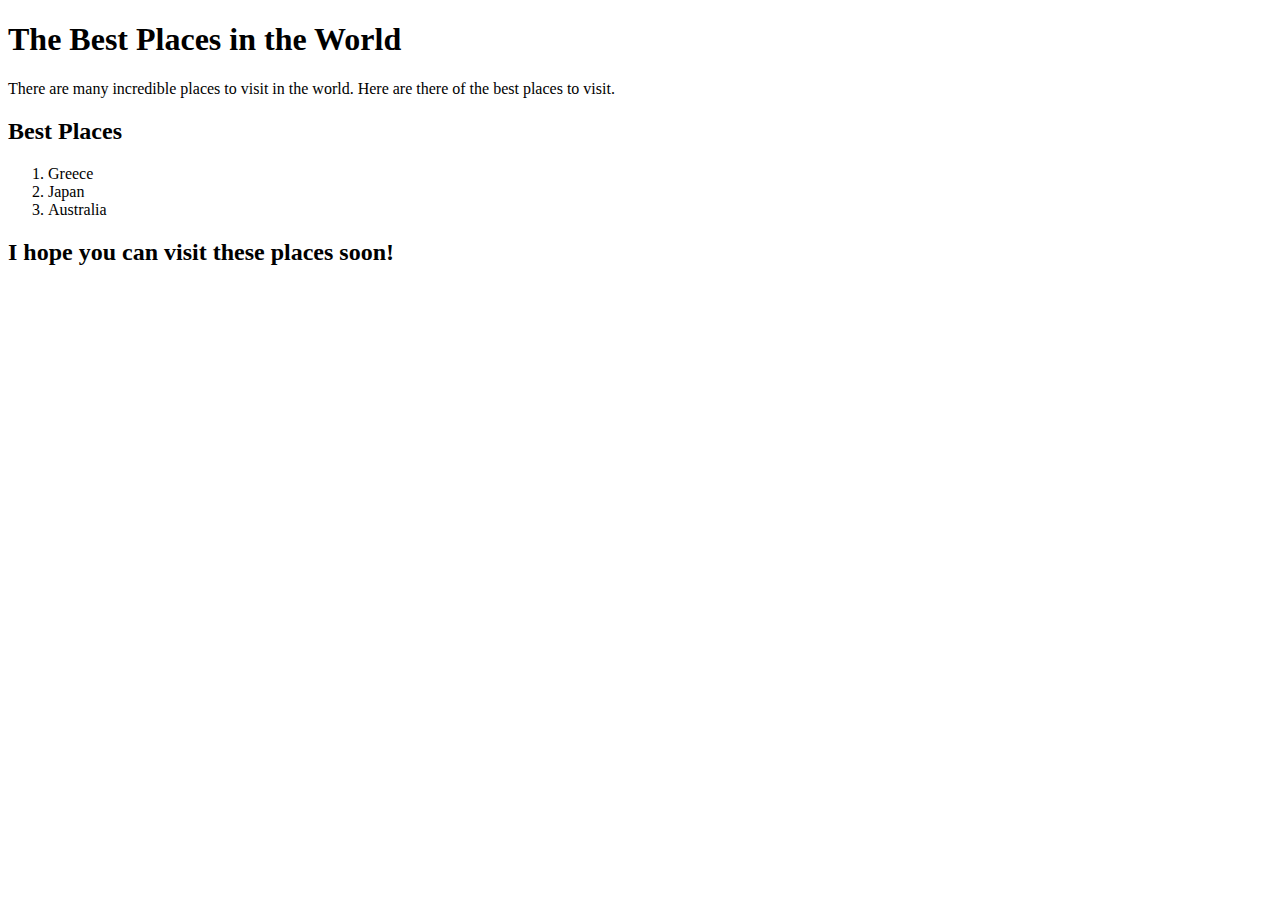
==== favorite-places.html @ 23a4b86a "Added my favorite places html and css style sheet" ====
<!doctype html>

<html lang="en">
<head>
  <meta charset="utf-8">
  <title>favorite-places</title>
  <meta name="description" content="The HTML5 Herald">
  <link rel="stylesheet" href="favorite-places-styles.css">
</head>

<body>
  <h1>The Best Places in the World</h1>
  <p>There are many incredible places to visit in the world.
    Here are there of the best places to visit.</p>
  <h2> Best Places</h2>
    <ol>
      <li>Greece</li>
      <li>Japan</li>
      <li>Australia</li>
    </ol>
  <h2>I hope you can visit these places soon!</h2>
</html>
---- favorite-places-styles.css ----
li{
  font-style: bold; 
  font-family: "Comic Sans MS";
}
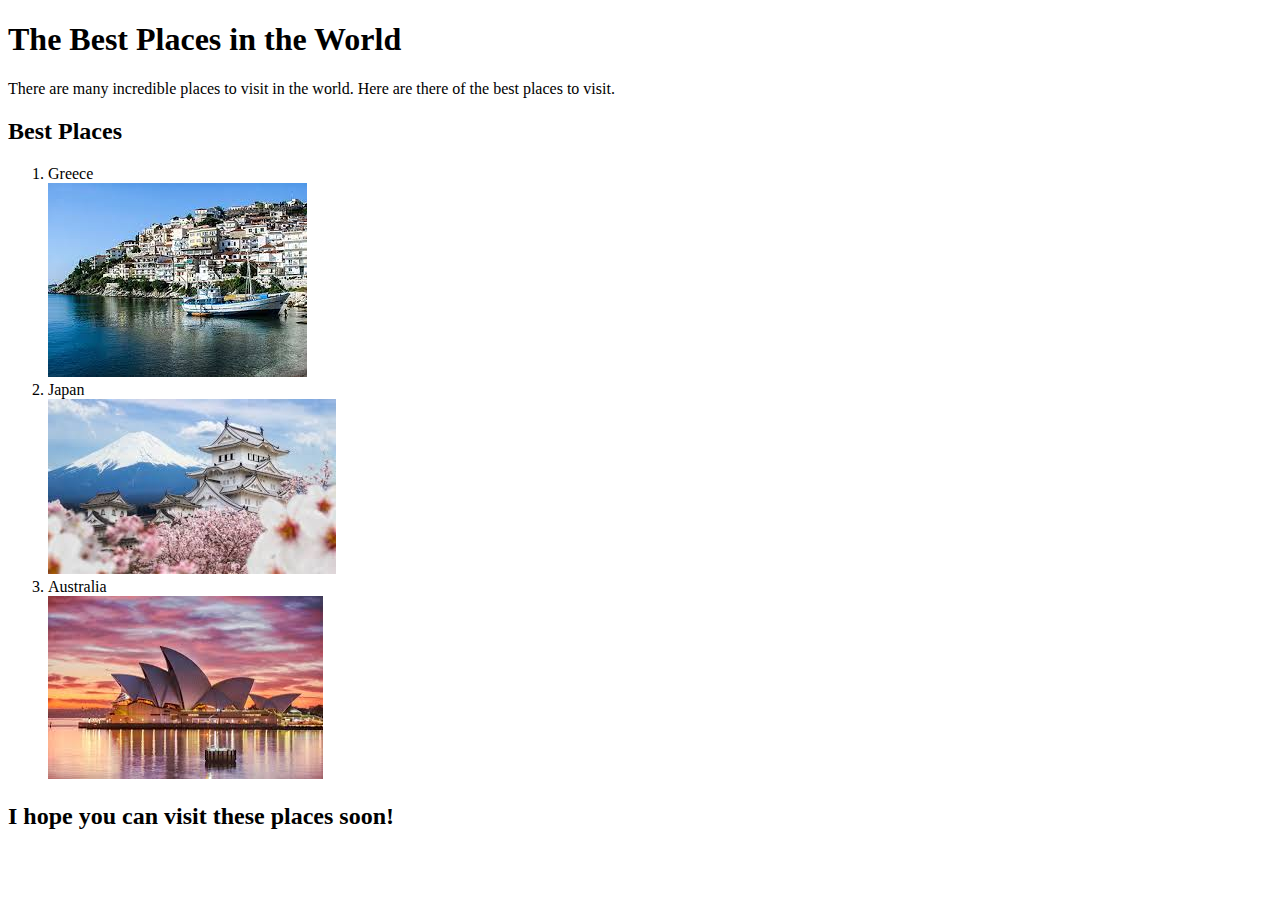
==== commit a19b25b2: "Add images and Image files" ====
--- a/favorite-places.html
+++ b/favorite-places.html
@@ -1,22 +1,25 @@
 <!doctype html>
 
-<html lang="en">
-<head>
-  <meta charset="utf-8">
-  <title>favorite-places</title>
-  <meta name="description" content="The HTML5 Herald">
-  <link rel="stylesheet" href="favorite-places-styles.css">
-</head>
+  <html lang="en">
+    <head>
+      <meta charset="utf-8">
+      <title>favorite-places</title>
+      <meta name="description" content="The HTML5 Herald">
+      <link href="favorite-places-styles.css" rel="stylesheet" type="text/css">
+    </head>
 
-<body>
-  <h1>The Best Places in the World</h1>
-  <p>There are many incredible places to visit in the world.
-    Here are there of the best places to visit.</p>
-  <h2> Best Places</h2>
-    <ol>
-      <li>Greece</li>
-      <li>Japan</li>
-      <li>Australia</li>
-    </ol>
-  <h2>I hope you can visit these places soon!</h2>
-</html>+    <body>
+      <h1>The Best Places in the World</h1>
+      <p>There are many incredible places to visit in the world.
+        Here are there of the best places to visit.</p>
+      <h2> Best Places</h2>
+        <ol>
+          <li>Greece</li>
+          <img src="images/greece.jpeg" alt="A photo of Greece">
+          <li>Japan</li>
+          <img src="images/japan.jpeg" alt="A photo of Japan">
+          <li>Australia</li>
+          <img src="images/australia.jpeg" alt="A photo of Australia">
+        </ol>
+      <h2>I hope you can visit these places soon!</h2>
+    </html>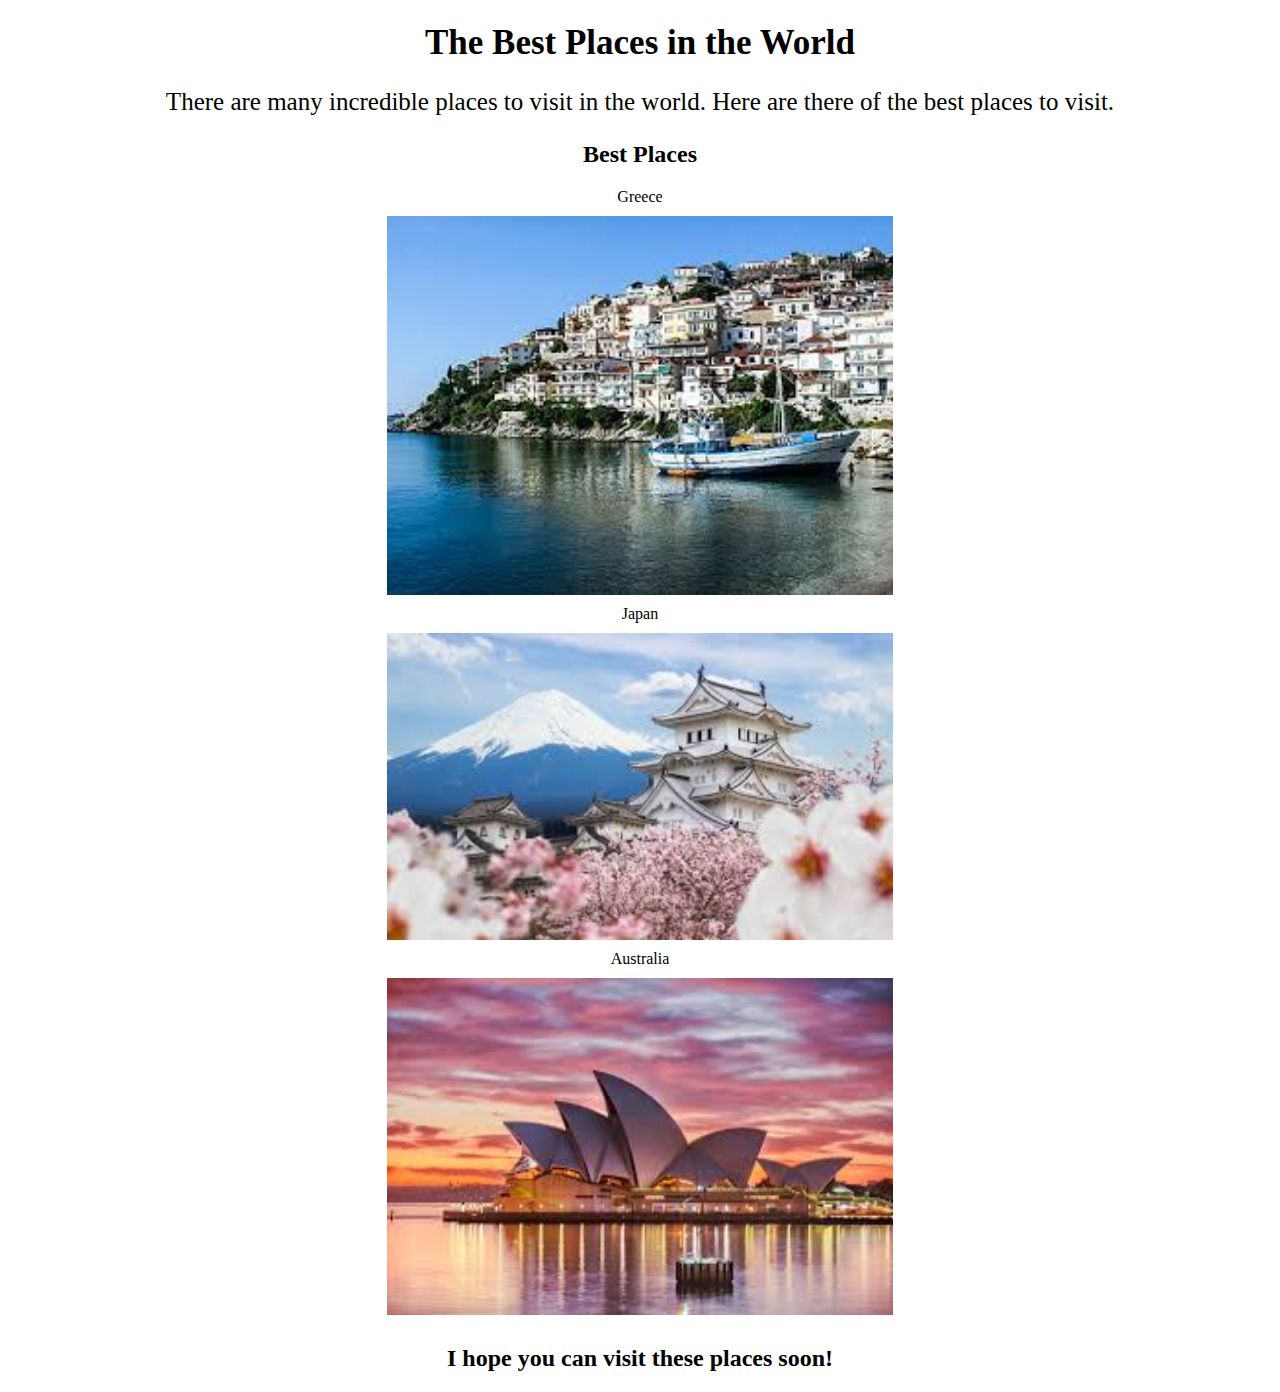
==== commit d475a579: "Add a My Favorite thing page and changed it to index, updated img css" ====
--- a/favorite-places.html
+++ b/favorite-places.html
@@ -13,13 +13,13 @@
       <p>There are many incredible places to visit in the world.
         Here are there of the best places to visit.</p>
       <h2> Best Places</h2>
-        <ol>
+    
           <li>Greece</li>
           <img src="images/greece.jpeg" alt="A photo of Greece">
           <li>Japan</li>
           <img src="images/japan.jpeg" alt="A photo of Japan">
           <li>Australia</li>
           <img src="images/australia.jpeg" alt="A photo of Australia">
-        </ol>
+        
       <h2>I hope you can visit these places soon!</h2>
     </html>--- a/favorite-places-styles.css
+++ b/favorite-places-styles.css
@@ -1,4 +1,28 @@
 li{
   font-style: bold; 
   font-family: "Comic Sans MS";
-}+  text-align: center;
+}
+
+img {
+  border-radius: 5px;
+  display: block;
+  margin-left: auto;
+  margin-right: auto;
+  width: 40%;
+  padding: 10px; 
+}
+
+p{
+  text-align: center;
+  font-size:25px;
+}
+ h1 {
+   text-align: center; 
+   font-size: 35px;
+ }
+
+ h2 {
+   text-align: center;
+   font-size: 30 px;
+ }